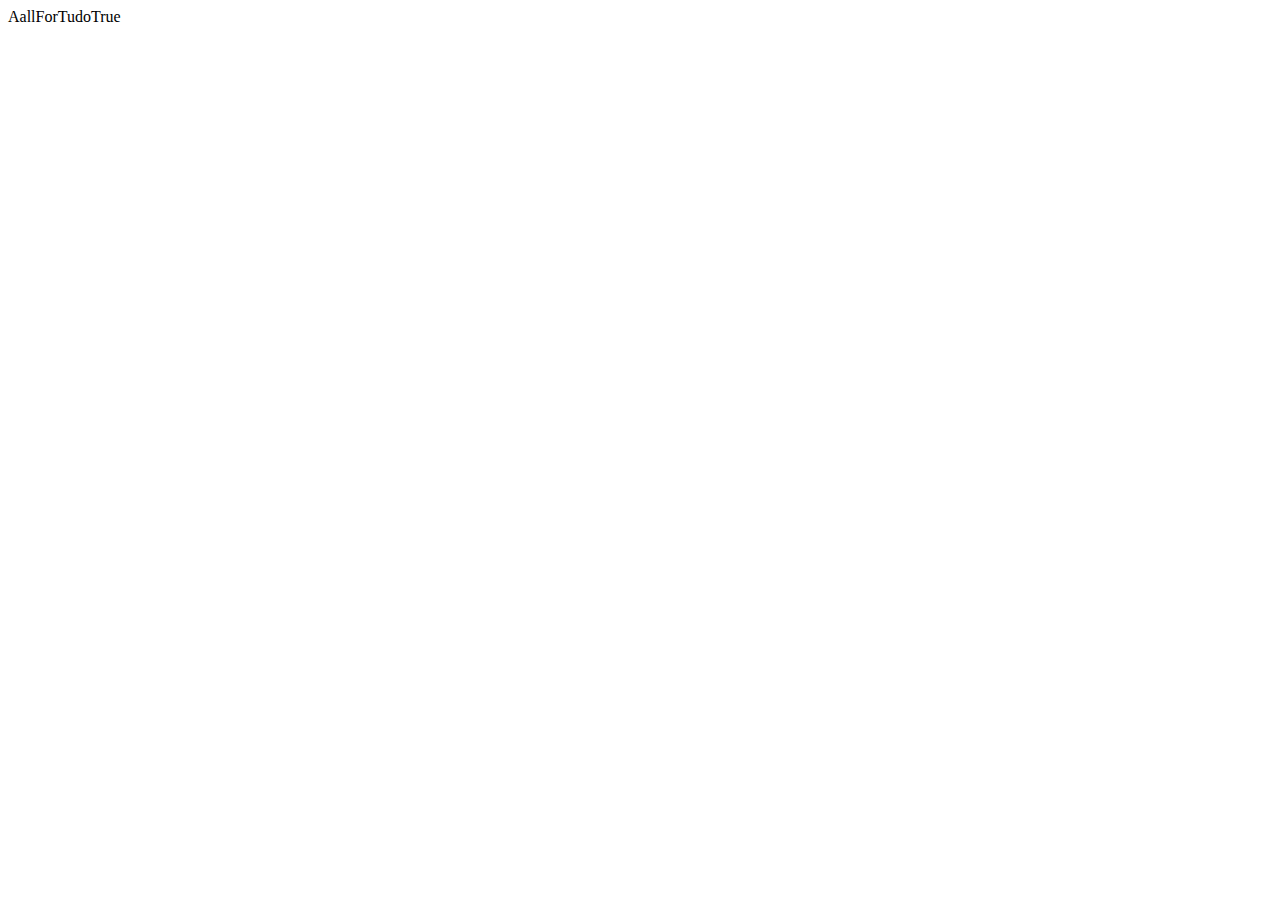
==== home/index.html @ 81a41941 "Inicio do site AallForTudoTrue..." ====
<!DOCTYPE html>
<html lang="pt-BR">
<head>
    <meta charset="UTF-8">
    <meta http-equiv="X-UA-Compatible" content="IE=edge">
    <meta name="viewport" content="width=device-width, initial-scale=1.0">
    <title>AallForTudoTrue</title>
</head>
<body>
    <header>
        <div class="logo__conteiner">
            <span>AallForTudoTrue</span>
        </div>
        <div class="buscar__conteiner">
            
        </div>
    </header>
</body>
</html>
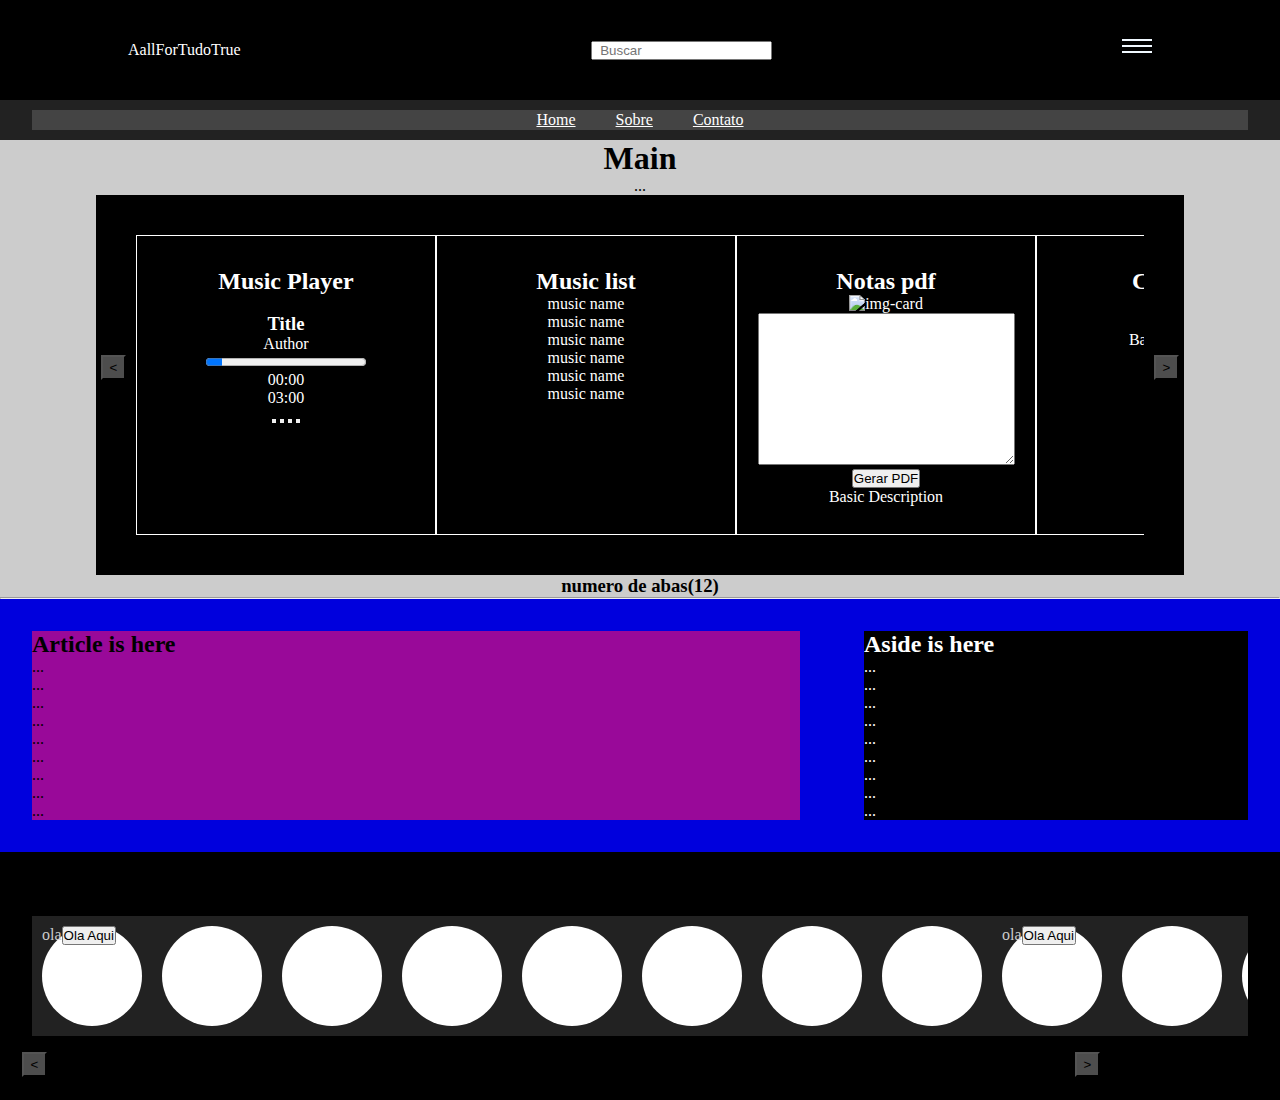
==== commit 18ee8ff8: "carrossel" ====
--- a/home/index.html
+++ b/home/index.html
@@ -4,16 +4,295 @@
     <meta charset="UTF-8">
     <meta http-equiv="X-UA-Compatible" content="IE=edge">
     <meta name="viewport" content="width=device-width, initial-scale=1.0">
+    <link rel="stylesheet" href="style.css">
     <title>AallForTudoTrue</title>
+    
 </head>
 <body>
-    <header>
+    <header class="header__conteiner">
         <div class="logo__conteiner">
             <span>AallForTudoTrue</span>
         </div>
         <div class="buscar__conteiner">
+            <input class="input__buscar" type="search" placeholder="  Buscar"><i class="fa-solid fa-magnifying-glass"></i>
+        </div>
+        <div class="menu">
+            <button class="btn__menu">
+                <div class="dash"></div>
+                <div class="dash"></div>
+                <div class="dash"></div>
+            </button>
+            <div class="menu__conteiner">
+                <ul>
+                    <span>AallForTudoTrue</span>
+                    <input class="input__tema" type="radio" name="" id="">
+                    <li class="menu__link"><a href="">Home</a></li>
+                    <li class="menu__link"><a href="">Cobre</a></li>
+                    <li class="menu__link"><a href="">Contato</a></li>
+                    
+                </ul>
+            </div>
+        </div>
+    </header>
+    <nav class="nav__conteiner">
+        <ul class="nav__list">
+            <li class="nav__item">
+                <a href="#" class="nav__link">Home</a>
+            </li>
+            <li class="nav__item">
+                <a href="#" class="nav__link">Sobre</a>
+            </li>
+            <li class="nav__item">
+                <a href="#" class="nav__link">Contato</a>
+            </li>
+        </ul>
+    </nav>
+    <main class="main__conteiner">
+        <h1>Main</h1>
+        <p>...</p>
+        <div class="buttons__card">
+            <button id="btnPrev" onclick="show(-1, 1)">&lt;</button>
+            <button id='btnNext' onclick="show(+1, 1)">&gt;</button>
+        </div>
+        <ul id="lista1" class="main__content">
+
+            <li class="main__card">
+                <h2>Music Player</h2>
+                <div class="music-player">
+                    <div class="music__conteiner">
+                        <img src="" alt="" class="banner">
+                        <div class="music__info">
+                            <h3 class="music__title">Title</h3>
+                            <p class="music__author">Author</p>
+                        </div>
+                        <div class="timer__conteiner">
+                            <div class="progress__boll"></div>
+                            <progress class="progressbar" value="0.1" max="1"></progress>
+                            <div class="time">
+                                <p class="inicio">00:00</p>
+                                <p class="fim">03:00</p>
+                            </div>
+                        </div>
+                    </div>
+
+                    <div class="buttons">
+                        <button class="voltar"><i class="fa-solid fa-backward"></i></button>
+                        <button class="play"><i class="fa-solid fa-play"></i></button>
+                        <button class="pause"><i class="fa-solid fa-pause"></i></button>
+                        <button class="avancar"><i class="fa-solid fa-forward"></i></button>
+                    </div>
+                    <audio src=""></audio>
+                </div>
+            </li>
+            <li class="main__card">
+                <h2>Music list</h2>
+                <ul>
+                    <ol>music name</ol>
+                    <ol>music name</ol>
+                    <ol>music name</ol>
+                    <ol>music name</ol>
+                    <ol>music name</ol>
+                    <ol>music name</ol>
+                </ul>
+            </li>
+            <li class="main__card">
+                <h2>Notas pdf</h2>
+                <img src="card-img-1" alt="img-card">
+                <textarea name="pdf-notes" id="" cols="30" rows="10" placeholder="Nota:"> </textarea>
+                <button class="button__pdf">Gerar PDF</button>
+                
+                <p>Basic Description</p>
+            </li>
+            <li class="main__card">
+                <h2>Conversor</h2>
+                <img src="card-img-1" alt="img-card">
+                <details>
+                    <summary>Numeric</summary>
+                    <hr>
+
+                    <label for="browser">Choose your browser from the list:</label>
+                    <input list="browsers" name="browser" id="browser">
+
+                    <label for="result">Conversão</label>
+                    <input type="text" disabled name="resultado" id="">
+
+                    <datalist id="browsers">
+                        <option value="decimal">
+                        <option value="octal">
+                        <option value="float">
+                        <option value="binnary">
+                        <option value="">
+                    </datalist>
+                    <img src="" alt="img">
+                    <button onclick="calcular()">Calcular</button>
+                    <p>.....</p>
+                    <p>.....</p>
+                </details>
+                <p>Basic Description</p>
+            </li>
+            <li class="main__card">
+                <h2>calculadora</h2>
+                <img src="card-img-1" alt="img-card">
+                <details>
+                    <summary>Mais</summary>
+                    <hr>
+                    <span>Details</span>
+                    <img src="" alt="img">
+                    <p>.....</p>
+                    <p>.....</p>
+                </details>
+                <p>Basic Description</p>
+            </li>
+            <li class="main__card">
+                <h2>Notas pdf</h2>
+                <img src="card-img-1" alt="img-card">
+                <textarea name="pdf-notes" id="" cols="30" rows="10"></textarea>
+                <details>
+                    <summary>Mais</summary>
+                    <hr>
+                    <span>Details</span>
+                    <img src="" alt="img">
+                    <p>.....</p>
+                    <p>.....</p>
+                </details>
+                <p>Basic Description</p>
+            </li>
+            <li class="main__card">
+                <h2>Card title</h2>
+                <img src="card-img-1" alt="img-card">
+                <details>
+                    <summary>Mais</summary>
+                    <hr>
+                    <span>Details</span>
+                    <img src="" alt="img">
+                    <p>.....</p>
+                    <p>.....</p>
+                </details>
+                <p>Basic Description</p>
+            </li>
+            <li class="main__card">
+                <h2>Card title</h2>
+                <img src="card-img-1" alt="img-card">
+                <details>
+                    <summary>Mais</summary>
+                    <hr>
+                    <span>Details</span>
+                    <img src="" alt="img">
+                    <p>.....</p>
+                    <p>.....</p>
+                </details>
+                <p>Basic Description</p>
+            </li>
+            <li class="main__card">
+                <h2>Card title</h2>
+                <img src="card-img-1" alt="img-card">
+                <details>
+                    <summary>Mais</summary>
+                    <hr>
+                    <span>Details</span>
+                    <img src="" alt="img">
+                    <p>.....</p>
+                    <p>.....</p>
+                </details>
+                <p>Basic Description</p>
+            </li>
+            <li class="main__card">
+                <h2>Card title</h2>
+                <img src="card-img-1" alt="img-card">
+                <details>
+                    <summary>Mais</summary>
+                    <hr>
+                    <span>Details</span>
+                    <img src="" alt="img">
+                    <p>.....</p>
+                    <p>.....</p>
+                </details>
+                <p>Basic Description</p>
+            </li>
+            <li class="main__card">
+                <h2>Card title</h2>
+                <img src="card-img-1" alt="img-card">
+                <details>
+                    <summary>Mais</summary>
+                    <hr>
+                    <span>Details</span>
+                    <img src="" alt="img">
+                    <p>.....</p>
+                    <p>.....</p>
+                </details>
+                <p>Basic Description</p>
+            </li>
+            <li class="main__card">
+                <h2>Card title</h2>
+                <img src="card-img-1" alt="img-card">
+                <details>
+                    <summary>Mais</summary>
+                    <hr>
+                    <span>Details</span>
+                    <img src="" alt="img">
+                    <p>.....</p>
+                    <p>.....</p>
+                </details>
+                <p>Basic Description</p>
+            </li>
+        </ul>
+        <h3><i class="fas fa-atlas"></i> numero de abas(<span class='numDelista'></span>)</h3>
+    </main>
+    <hr>
+    <section class="section__conteiner">
+        <article class="article__conteiner">
+            <h2>Article is here</h2>
+            <p>...</p>
+            <p>...</p>
+            <p>...</p>
+            <p>...</p>
+            <p>...</p>
+            <p>...</p>
+            <p>...</p>
+            <p>...</p>
+            <p>...</p>
+
+        </article>
+        <aside class="aside__conteiner">
+            <h2>Aside is here</h2>
+            <p>...</p>
+            <p>...</p>
+            <p>...</p>
+            <p>...</p>
+            <p>...</p>
+            <p>...</p>
+            <p>...</p>
+            <p>...</p>
+            <p>...</p>
             
-        </div>
-    </header>
+        </aside>
+    </section>
+    <div class="bolls__conteiner">
+        <ul id="lista2" class="bigballs__conteiner">
+            <li class="bigballs">ola<button>Ola Aqui</button></li>
+            <li class="bigballs"></li>
+            <li class="bigballs"></li>
+            <li class="bigballs"></li>
+            <li class="bigballs"></li>
+            <li class="bigballs"></li>
+            <li class="bigballs"></li>
+            <li class="bigballs"></li>
+            <li class="bigballs">ola<button>Ola Aqui</button></li>
+            <li class="bigballs"></li>
+            <li class="bigballs"></li>
+            <li class="bigballs"></li>
+            <li class="bigballs"></li>
+            <li class="bigballs"></li>
+            <li class="bigballs"></li>
+            <li class="bigballs"></li>
+            
+        </ul>
+        <div class="buttons__bigballs">
+            <button  onclick="show(-1, 2)">&lt;</button>
+            <button class="btn__nextb"  onclick="show(+1, 2)">&gt;</button>
+        </div>
+    </div>
+    <script src="https://kit.fontawesome.com/686cc62c6d.js" crossorigin="anonymous" defer></script>
+    <script src="script.js" defer></script>
 </body>
 </html>--- a/home/style.css
+++ b/home/style.css
@@ -0,0 +1,192 @@
+* {
+    margin: 0;
+    padding: 0;
+    box-sizing: border-box;
+}
+
+:root {
+    --dark-primary: #000;
+    --dark-secundary #333;
+}
+
+body {
+    width: 100%;
+    height: 100%;
+}
+
+.header__conteiner {
+    width: 100%;
+    height: 100px;
+    background-color: #000;
+    display: flex;
+    justify-content: space-between;
+    align-items: center;
+}
+.logo__conteiner {
+    margin-left: 10%;
+}
+.logo__conteiner span {
+    color: #fff;
+}
+.buscar__conteiner {
+
+}
+.input__buscar {
+
+}
+.fa-magnifying-glass {
+    color: #fff;
+}
+.menu {
+    margin-right: 10%;
+}
+.btn__menu {
+    width: 30px;
+    height: 30px;
+    background-color: transparent;
+    border: none;
+}
+
+.dash {
+    width: 30px;
+    height: 2px;
+    background-color: aliceblue;
+    margin-bottom: 4px;
+}
+.dash:hover {
+    background-color: #ccc;
+}
+.menu__conteiner {
+    display: none;
+}
+.menu__conteiner ul {
+
+}
+.menu__conteiner.change {
+
+}
+.nav__conteiner {
+    width: 100%;
+    height: 40px;
+    display: flex;
+    align-items: center;
+    justify-content: center;
+    background-color: #222;
+}
+.nav__list {
+    width: 95%;
+    height: 50%;
+    display: flex;
+    align-items: center;
+    justify-content: center;
+    background-color: #444;
+}
+.nav__item {
+    list-style-type: none;
+    margin: 0 10px;
+}
+.nav__link {
+    color: #fff;
+    padding: 10px;
+}
+.main__conteiner {
+    width: 100%;
+    height: auto;
+    background-color: #ccc;
+    text-align: center;
+}
+.main__content {
+    width: 85%;
+    height: auto;
+    overflow: hidden;
+    overflow-x: hidden;
+    background-color: var(--dark-primary);
+    display: flex;
+
+    justify-content: space-between;
+    align-items: center;
+    margin: 0rem auto;
+    border: 40px solid rgba(0,0,0,0.2);
+}
+.buttons__card {
+    width: 100%;
+    transform: translatey(10rem);
+    position: absolute;
+}
+.buttons__card button {
+    width: 25px;
+    height: 25px;
+    background-color: rgba(255,255,255,0.3);
+}
+#btnNext {
+    margin-left: 80%;
+}
+.main__card {
+    width: 30%;
+    min-width: 300px;
+    height: 300px;
+    background-color: var(--dark-secundary);
+    list-style-type: none;
+    border: 1px solid #fff;
+    color: #fff;
+    padding: 2rem 0;
+}
+.section__conteiner {
+    background-color: #00d;
+    width: 100%;
+    height: auto;
+    display: flex;
+    justify-content: space-around;
+    align-items: center;
+    margin: 0 auto;
+    padding: 2rem 0;
+}
+.article__conteiner {
+    background-color: #990999;
+    width: 60%;
+    height: auto;
+}
+.aside__conteiner {
+    background-color: #000;
+    color: #fff;
+    width: 30%;
+    height: auto;
+}
+.bolls__conteiner {
+    width: 100%;
+    height: auto;
+    background-color: var(--dark-primary);
+    padding: 2rem 0;
+}
+.bigballs__conteiner {
+    width: 95%;
+    height: auto;
+    display: flex;
+    overflow-x: hidden;
+    background-color: #222;
+    margin: 2rem auto;
+}
+.bigballs {
+    min-width: 100px;
+    height: 100px;
+    border-radius: 50px;
+    background-color: #fff;
+    color: #ccc;
+    margin: 10px;
+    list-style-type: none;
+}
+.buttons__bigballs {
+    width: 100%;
+    transform: translatey(-1rem);
+    position: absolute;
+    margin-left: 22px;
+
+}
+.buttons__bigballs button {
+    width: 25px;
+    height: 25px;
+    background-color: rgba(255,255,255,0.3);
+}
+.btn__nextb {
+    margin-left: 80%;
+}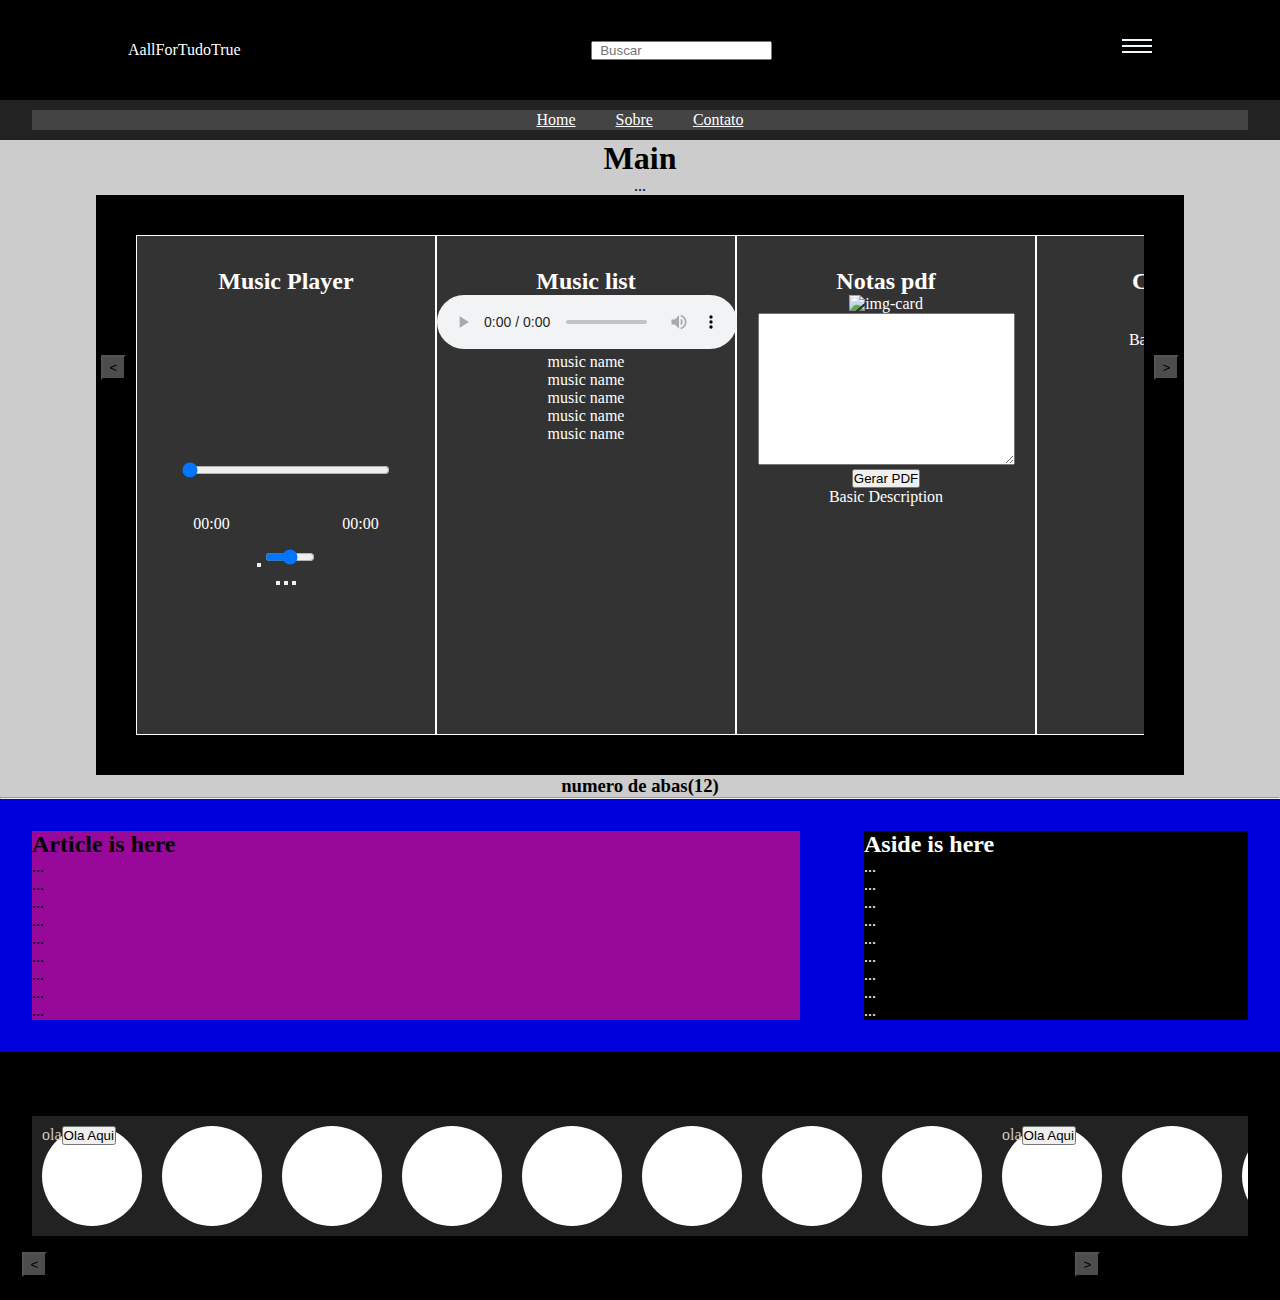
==== commit ea816d7d: "funcionalidades javascript do player de musica" ====
--- a/home/index.html
+++ b/home/index.html
@@ -60,34 +60,40 @@
                 <h2>Music Player</h2>
                 <div class="music-player">
                     <div class="music__conteiner">
-                        <img src="" alt="" class="banner">
+                        <div id="card__img" class="card__img"></div>
                         <div class="music__info">
-                            <h3 class="music__title">Title</h3>
-                            <p class="music__author">Author</p>
+                            <h3 class="music__title"></h3>
+                            <p class="music__author"></p>
                         </div>
                         <div class="timer__conteiner">
                             <div class="progress__boll"></div>
-                            <progress class="progressbar" value="0.1" max="1"></progress>
                             <div class="time">
-                                <p class="inicio">00:00</p>
-                                <p class="fim">03:00</p>
+                                <input type="range" min="0" max="0" id="progressbar" step="1"/>
+                                <div class="music__timer">
+                                    <p class="current-duration">00:00</p>
+                                    <p class="total-duration">00:00</p>
+                                </div>
+                                <div class="volume__conteiner">
+                                    <button id="volumeonicon"><i class="fa-solid fa-volume-high"></i></button>
+                                    
+                                    <input class="volume__bar" type="range" min="0" max="100" id="volume-control" step="1" />
+                                </div>
                             </div>
+                            
                         </div>
                     </div>
 
                     <div class="buttons">
-                        <button class="voltar"><i class="fa-solid fa-backward"></i></button>
-                        <button class="play"><i class="fa-solid fa-play"></i></button>
-                        <button class="pause"><i class="fa-solid fa-pause"></i></button>
-                        <button class="avancar"><i class="fa-solid fa-forward"></i></button>
+                        <button id="previous-track" class="voltar" onclick="" ><i class="fa-solid fa-backward"></i></button>
+                        <button class="play" id="playPause"><i class="fa-solid fa-play"></i></button>
+                        <button id="next-track" class="avancar" onclick="" ><i class="fa-solid fa-forward"></i></button>
                     </div>
-                    <audio src=""></audio>
                 </div>
             </li>
             <li class="main__card">
                 <h2>Music list</h2>
                 <ul>
-                    <ol>music name</ol>
+                    <ol><audio controls src=""></audio></ol>
                     <ol>music name</ol>
                     <ol>music name</ol>
                     <ol>music name</ol>
@@ -292,7 +298,9 @@
             <button class="btn__nextb"  onclick="show(+1, 2)">&gt;</button>
         </div>
     </div>
-    <script src="https://kit.fontawesome.com/686cc62c6d.js" crossorigin="anonymous" defer></script>
+    <script src="https://kit.fontawesome.com/686cc62c6d.js" crossorigin="anonymous" defer>
+    </script>
     <script src="script.js" defer></script>
+    <script src="script/index.js" type="module" defer></script>
 </body>
 </html>--- a/home/style.css
+++ b/home/style.css
@@ -6,7 +6,7 @@
 
 :root {
     --dark-primary: #000;
-    --dark-secundary #333;
+    --dark-secundary: #333;
 }
 
 body {
@@ -27,12 +27,6 @@
 }
 .logo__conteiner span {
     color: #fff;
-}
-.buscar__conteiner {
-
-}
-.input__buscar {
-
 }
 .fa-magnifying-glass {
     color: #fff;
@@ -58,12 +52,6 @@
 }
 .menu__conteiner {
     display: none;
-}
-.menu__conteiner ul {
-
-}
-.menu__conteiner.change {
-
 }
 .nav__conteiner {
     width: 100%;
@@ -124,12 +112,30 @@
 .main__card {
     width: 30%;
     min-width: 300px;
-    height: 300px;
+    height: 500px;
     background-color: var(--dark-secundary);
     list-style-type: none;
     border: 1px solid #fff;
     color: #fff;
     padding: 2rem 0;
+}
+.card__img {
+    width: 298px;
+    height: 150px;
+}
+#progressbar {
+    width: 70%;
+    height: 50px;
+}
+.volume__bar {
+    width: 50px;
+}
+.music__timer {
+    width: 100%;
+    height: 50px;
+    display: flex;
+    align-items: center;
+    justify-content: space-around;
 }
 .section__conteiner {
     background-color: #00d;
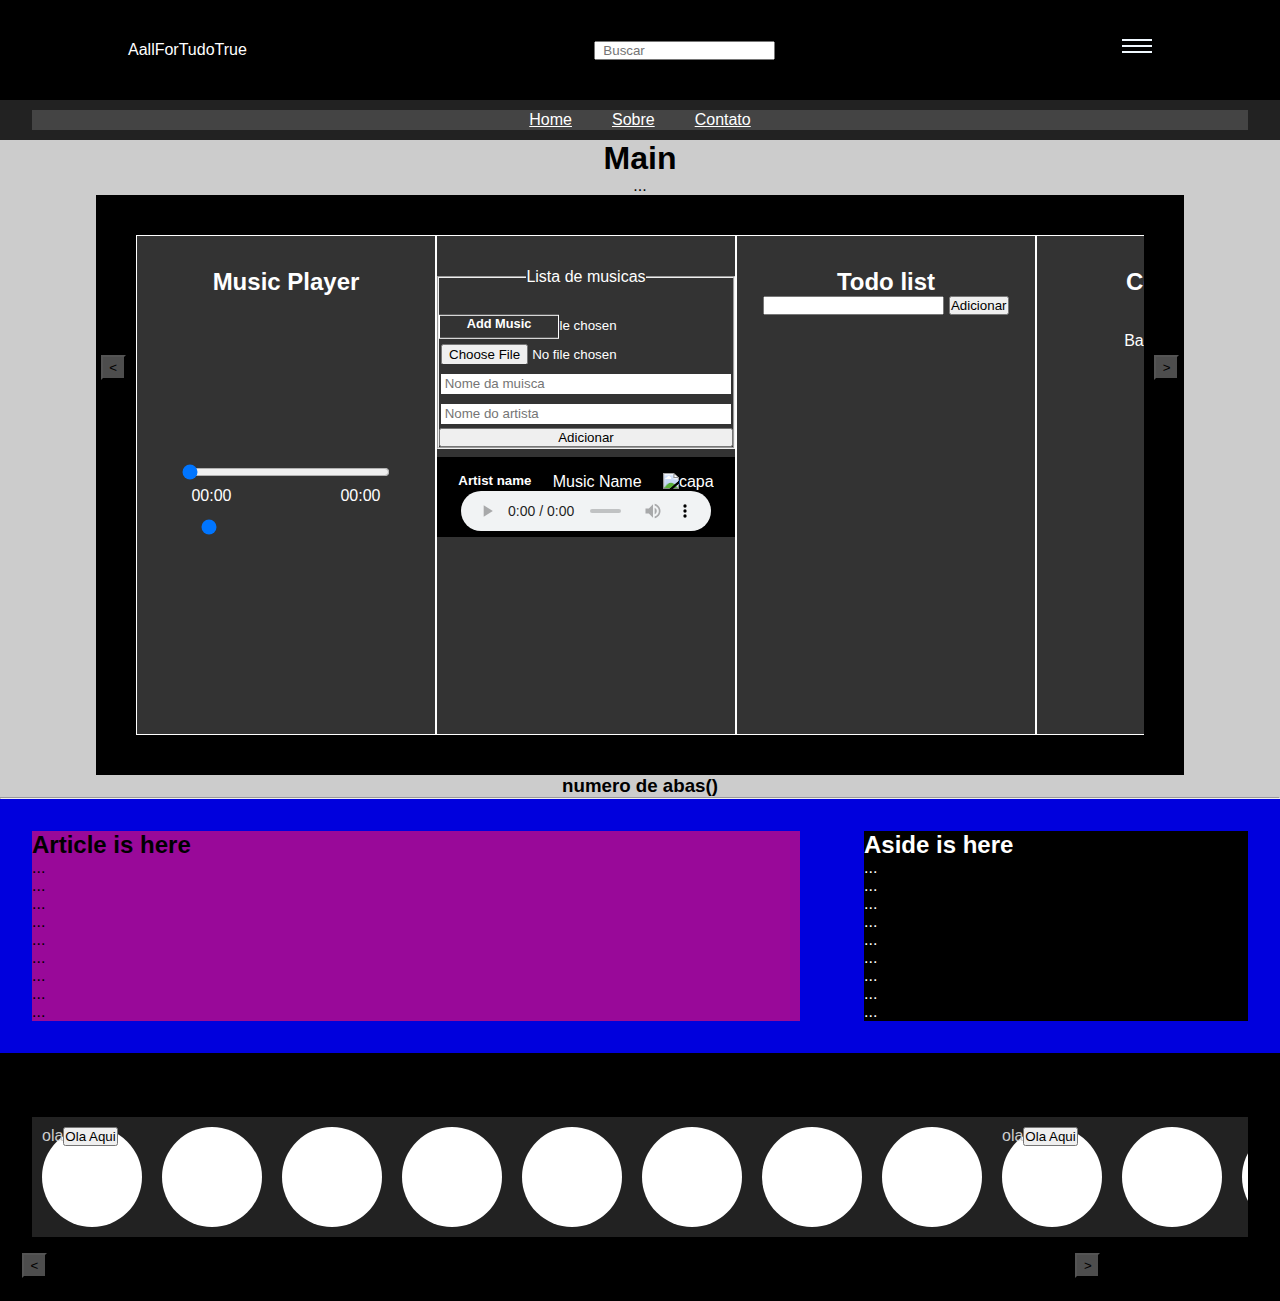
==== commit 6fdfdcbb: "Script lista de musicas ..." ====
--- a/home/index.html
+++ b/home/index.html
@@ -74,40 +74,56 @@
                                     <p class="total-duration">00:00</p>
                                 </div>
                                 <div class="volume__conteiner">
-                                    <button id="volumeonicon"><i class="fa-solid fa-volume-high"></i></button>
+                                    <button id="volumeonicon"> <i class="fa-solid fa-volume-high"> </i></button>
                                     
                                     <input class="volume__bar" type="range" min="0" max="100" id="volume-control" step="1" />
+                                    <div class="buttons">
+                                        <button id="previous-track" class="voltar" onclick=""><i class="fa-solid fa-backward"></i></button>
+                                        <button class="play" id="playPause"><i class="fa-solid fa-play"></i></button>
+                                        <button id="next-track" class="avancar" onclick=""><i class="fa-solid fa-forward"></i></button>
+                                    </div>
                                 </div>
                             </div>
                             
                         </div>
                     </div>
 
-                    <div class="buttons">
-                        <button id="previous-track" class="voltar" onclick="" ><i class="fa-solid fa-backward"></i></button>
-                        <button class="play" id="playPause"><i class="fa-solid fa-play"></i></button>
-                        <button id="next-track" class="avancar" onclick="" ><i class="fa-solid fa-forward"></i></button>
+                   
+                </div>
+            </li>
+
+            <li class="main__card">
+                <form class="form__addmusic" action="">
+                    <fieldset class="fieldset__addmusic">
+                        <legend>Lista de musicas</legend>
+                        <label class="label" for="addMusic">Add Music</label>
+                        <input class="inputFile" type="file" name="musicas" id="addMusic" accept=".mp3" >
+                        <input class="" type="file" name="capa" id="addCapa">
+                        <input type="text" name="" id="musicName" placeholder=" Nome da muisca" id="addMusicName">
+                        <input type="text" name="" id="addArtistName" placeholder=" Nome do artista" id="addArtistName">
+                        <button id="btnAdicionar">Adicionar</button>
+                    </fieldset>
+                </form>
+                <div class="musicas__conteiner">
+                    <div class="musica">
+                        <div class="desc">
+                            <h5 class="musicName">Artist name</h5>
+                            <p class="artistName">Music Name</p>
+                            <img src="" alt="capa">
+                        </div>
+                        <audio src="" controls></audio>
                     </div>
                 </div>
-            </li>
-            <li class="main__card">
-                <h2>Music list</h2>
-                <ul>
-                    <ol><audio controls src=""></audio></ol>
-                    <ol>music name</ol>
-                    <ol>music name</ol>
-                    <ol>music name</ol>
-                    <ol>music name</ol>
-                    <ol>music name</ol>
-                </ul>
-            </li>
-            <li class="main__card">
-                <h2>Notas pdf</h2>
-                <img src="card-img-1" alt="img-card">
-                <textarea name="pdf-notes" id="" cols="30" rows="10" placeholder="Nota:"> </textarea>
-                <button class="button__pdf">Gerar PDF</button>
-                
-                <p>Basic Description</p>
+
+            </li>
+
+            <li class="main__card">
+                <h2>Todo list</h2>
+                <input id="newTask" type="text">
+                <button onclick="createTask()" class="button__addtask">Adicionar</button>
+                <div id="listTodo" class="listaTarefas">
+
+                </div>
             </li>
             <li class="main__card">
                 <h2>Conversor</h2>
@@ -300,7 +316,9 @@
     </div>
     <script src="https://kit.fontawesome.com/686cc62c6d.js" crossorigin="anonymous" defer>
     </script>
-    <script src="script.js" defer></script>
+    <script src="script/script.js" defer></script>
     <script src="script/index.js" type="module" defer></script>
+    <script src="script/scriptLista.js"></script>
+    <script src="script/todolist.js"></script>
 </body>
 </html>--- a/home/style.css
+++ b/home/style.css
@@ -2,11 +2,14 @@
     margin: 0;
     padding: 0;
     box-sizing: border-box;
-}
+    font-family: var(--Font-montserrat);
+}
+@import url('https://fonts.googleapis.com/css2?family=Montserrat:wght@100;500;900&display=swap');
 
 :root {
     --dark-primary: #000;
     --dark-secundary: #333;
+    --Font-montserrat: 'Montserrat', sans-serif;
 }
 
 body {
@@ -118,24 +121,119 @@
     border: 1px solid #fff;
     color: #fff;
     padding: 2rem 0;
+    z-index: 99;
 }
 .card__img {
     width: 298px;
     height: 150px;
 }
+.music__title {
+    font-size: 1rem;
+    font-weight: bold;
+    margin: 1rem 0;
+}
+.music__author {
+    font-size: 0.8rem;
+    margin: 0.5rem 0;
+}
 #progressbar {
     width: 70%;
-    height: 50px;
+    height: 20px;
+}
+.volume__conteiner {
+    width: auto;
+    display: flex;
+    align-items: center;
+    margin: 0.5rem 2.5rem
 }
 .volume__bar {
-    width: 50px;
+    width: 15px;
+    height: 4px;
+    position: absolute;
+    margin-left: 1.5rem;
+}
+.volume__bar:hover {
+    width: 70px;
+}
+#volumeonicon {
+    width: 25px;
+    height: 25px;
+    border-radius: 50px;
+    background-color: transparent;
+    color: #fff;
+    border: none;
 }
 .music__timer {
     width: 100%;
-    height: 50px;
+    height: 20px;
     display: flex;
     align-items: center;
     justify-content: space-around;
+}
+.buttons {
+    width: 150px;
+    display: flex;
+    transform: translateX(6rem);
+}
+.buttons button {
+    margin: 0 0.2rem;
+    width: 25px;
+    height: 25px;
+    background: transparent;
+    border: none;
+    color: #fff;
+}
+.form__addmusic {
+    width: 100%;
+    height: auto;
+}
+.fieldset__addmusic {
+    width: 100%;
+    height: auto;
+    display: grid;
+}
+.label {
+    width: 120px;
+    height: 24px;
+    background-color: var(--dark-secundary);
+    color: #fff;
+    transform: translateY(1.8rem);
+    font-size: .8rem;
+    font-weight: 700;
+    border: 1px solid #fff;
+}
+.label:hover {
+    border: 2px solid #fff;
+    font-size: .9rem;
+}
+.fieldset__addmusic input {
+    width: 290px;
+    height: 20px;
+    margin: .3rem auto;
+    border: none;
+}
+.inputFile{
+    background-color: transparent;
+    color: #fff;
+}
+.musicas__conteiner {
+    width: 100%;
+    margin: .5rem 0;
+}
+.musica {
+    width: 100%;
+    height: 80px;
+    background:#000;
+    padding-top: 1rem;
+}
+.desc {
+    width: 100%;
+    display: flex;
+    justify-content: space-evenly;
+}
+.musicas__conteiner audio {
+    width: 250px;
+    height: 40px;
 }
 .section__conteiner {
     background-color: #00d;
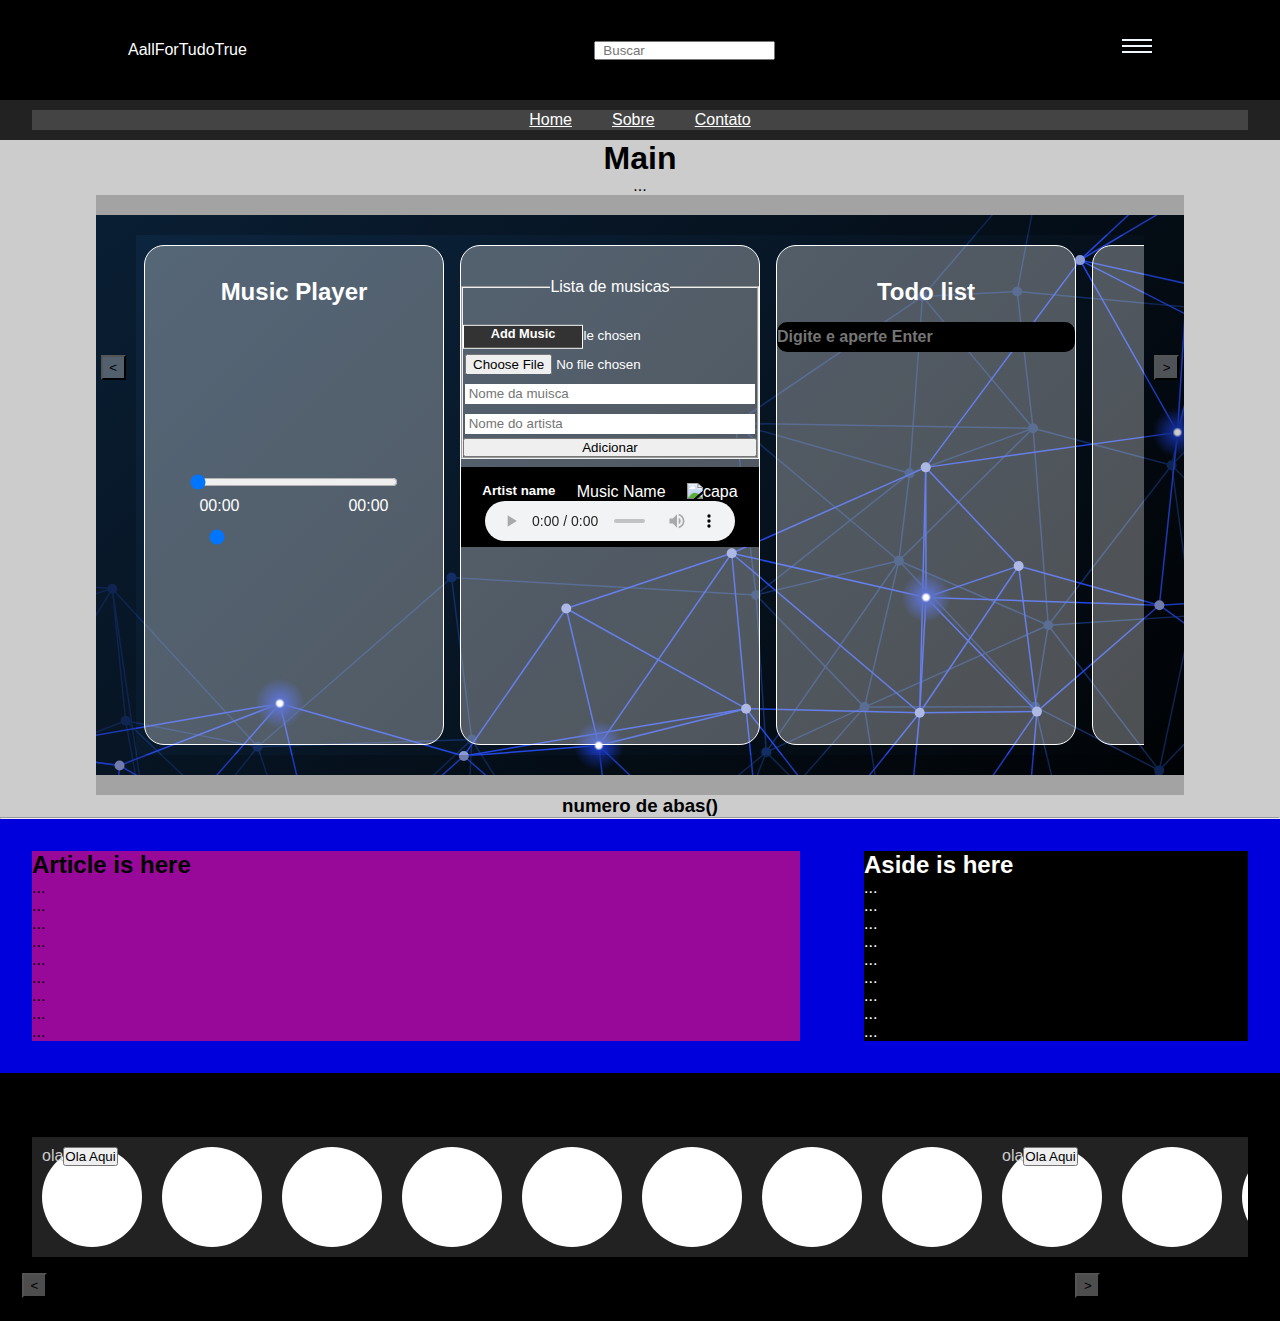
==== commit aecd9b28: "Todo List funcionando" ====
--- a/home/index.html
+++ b/home/index.html
@@ -119,9 +119,8 @@
 
             <li class="main__card">
                 <h2>Todo list</h2>
-                <input id="newTask" type="text">
-                <button onclick="createTask()" class="button__addtask">Adicionar</button>
-                <div id="listTodo" class="listaTarefas">
+                <input id="addItem" type="text" placeholder="Digite e aperte Enter">
+                <div id="todoList" class="listaTarefas">
 
                 </div>
             </li>
--- a/home/style.css
+++ b/home/style.css
@@ -88,12 +88,11 @@
 }
 .main__content {
     width: 85%;
-    height: auto;
+    height: 600px;
     overflow: hidden;
     overflow-x: hidden;
-    background-color: var(--dark-primary);
-    display: flex;
-
+    display: flex;
+    background: url("PolygonLuminary.svg") no-repeat center center;
     justify-content: space-between;
     align-items: center;
     margin: 0rem auto;
@@ -116,7 +115,9 @@
     width: 30%;
     min-width: 300px;
     height: 500px;
-    background-color: var(--dark-secundary);
+    border-radius: 20px;
+    margin: 0 .5rem;
+    background-color: rgba(255, 255, 255, 0.3);
     list-style-type: none;
     border: 1px solid #fff;
     color: #fff;
@@ -131,6 +132,39 @@
     font-size: 1rem;
     font-weight: bold;
     margin: 1rem 0;
+}
+#addItem {
+    width: 100%;
+    height: 30px;
+    background-color: #000;
+    border-radius: 10px;
+    border: none;
+    color: #fff;
+    font-size: 1rem;
+    font-weight: bold;
+    margin: 1rem 0;
+}
+.todo__item {
+    display: flex;
+    width: 100%;
+    height: 1rem;
+    justify-content: center;
+    align-items: center;
+    margin: 1rem 0;
+}
+.todo__item div {
+    width: 50%;
+    height: 100%;
+    background-color: #000;
+    border-radius: 5px;
+}
+.todo__item input {
+    width: 20px;
+    height: 20px;
+    background-color: transparent;
+    border: none;
+    font-weight: 900;
+    font-size: 1rem;
 }
 .music__author {
     font-size: 0.8rem;
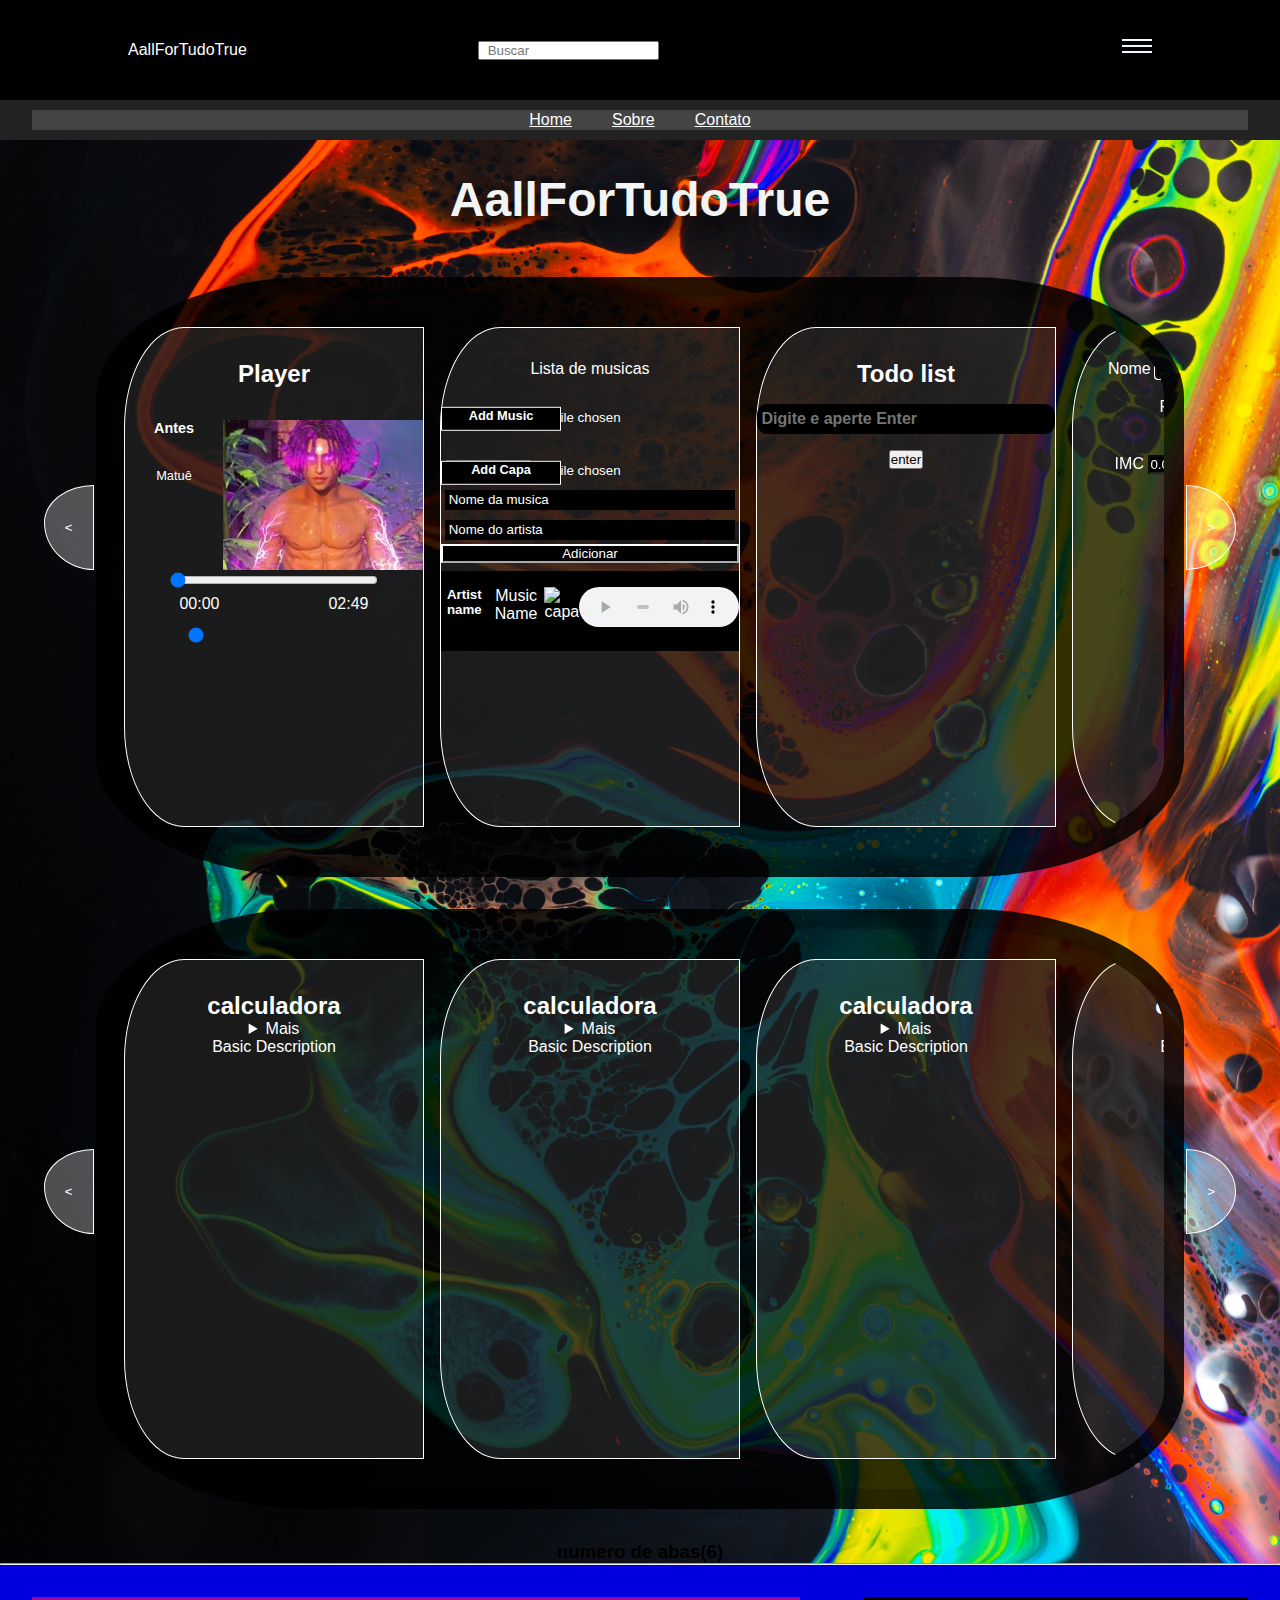
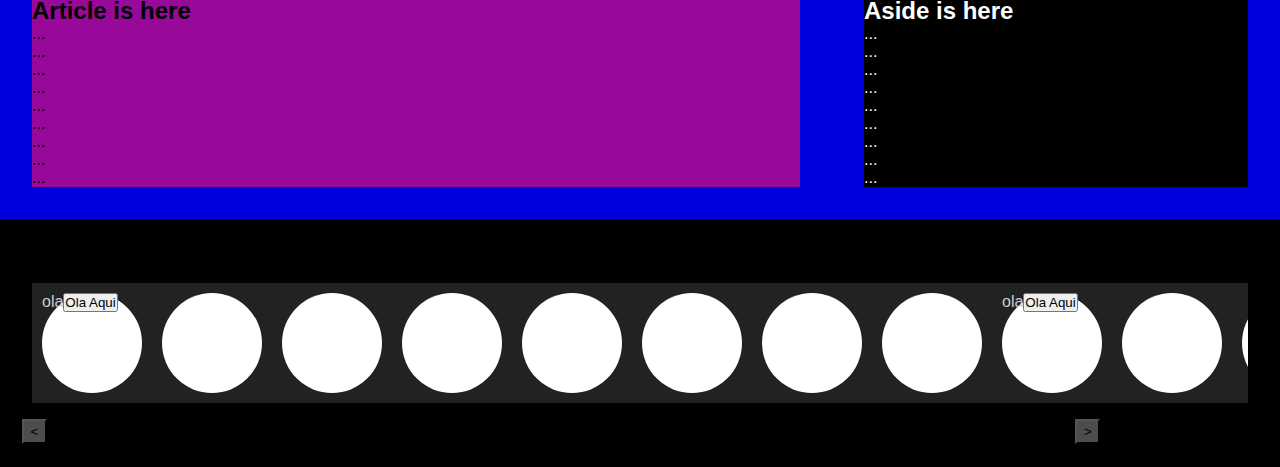
==== commit ca8fe83c: "cm" ====
--- a/home/index.html
+++ b/home/index.html
@@ -4,7 +4,9 @@
     <meta charset="UTF-8">
     <meta http-equiv="X-UA-Compatible" content="IE=edge">
     <meta name="viewport" content="width=device-width, initial-scale=1.0">
-    <link rel="stylesheet" href="style.css">
+    <link rel="stylesheet" href="styles/style.css">
+    
+    <link type="text/css" rel="stylesheet" href="https://www.gstatic.com/firebasejs/ui/6.0.1/firebase-ui-auth.css" />
     <title>AallForTudoTrue</title>
     
 </head>
@@ -16,6 +18,7 @@
         <div class="buscar__conteiner">
             <input class="input__buscar" type="search" placeholder="  Buscar"><i class="fa-solid fa-magnifying-glass"></i>
         </div>
+        <div id="buttonDiv"></div>
         <div class="menu">
             <button class="btn__menu">
                 <div class="dash"></div>
@@ -48,16 +51,15 @@
         </ul>
     </nav>
     <main class="main__conteiner">
-        <h1>Main</h1>
+        <h1>AallForTudoTrue</h1>
         <p>...</p>
         <div class="buttons__card">
             <button id="btnPrev" onclick="show(-1, 1)">&lt;</button>
             <button id='btnNext' onclick="show(+1, 1)">&gt;</button>
         </div>
         <ul id="lista1" class="main__content">
-
-            <li class="main__card">
-                <h2>Music Player</h2>
+            <li class="main__card">
+                <h2>Player</h2>
                 <div class="music-player">
                     <div class="music__conteiner">
                         <div id="card__img" class="card__img"></div>
@@ -91,27 +93,28 @@
                    
                 </div>
             </li>
-
             <li class="main__card">
                 <form class="form__addmusic" action="">
                     <fieldset class="fieldset__addmusic">
                         <legend>Lista de musicas</legend>
                         <label class="label" for="addMusic">Add Music</label>
                         <input class="inputFile" type="file" name="musicas" id="addMusic" accept=".mp3" >
-                        <input class="" type="file" name="capa" id="addCapa">
-                        <input type="text" name="" id="musicName" placeholder=" Nome da muisca" id="addMusicName">
-                        <input type="text" name="" id="addArtistName" placeholder=" Nome do artista" id="addArtistName">
+                        <label for="addCapa" class="label">Add Capa</label>
+                        <input class="inputFile" type="file" name="capa" id="addCapa">
+                        <input class="input" type="text" name="" id="musicName" placeholder=" Nome da musica" id="addMusicName">
+                        <input class="input" type="text" name="" id="addArtistName" placeholder=" Nome do artista" id="addArtistName">
                         <button id="btnAdicionar">Adicionar</button>
                     </fieldset>
                 </form>
-                <div class="musicas__conteiner">
+                <div class="musicas__conteiner" id="playlist">
                     <div class="musica">
                         <div class="desc">
-                            <h5 class="musicName">Artist name</h5>
-                            <p class="artistName">Music Name</p>
-                            <img src="" alt="capa">
+                            <h5 id="nomeArtista" class="musicName">Artist name</h5>
+                            <p id="nomeMusica" 
+                            class="artistName">Music Name</p>
+                            <img id="capa"  src="" alt="capa">
+                            <audio id="file" src="" controls></audio>
                         </div>
-                        <audio src="" controls></audio>
                     </div>
                 </div>
 
@@ -119,41 +122,57 @@
 
             <li class="main__card">
                 <h2>Todo list</h2>
-                <input id="addItem" type="text" placeholder="Digite e aperte Enter">
+                <input id="addItem" type="text" placeholder=" Digite e aperte Enter"><button id="btnAdd">enter</button>
                 <div id="todoList" class="listaTarefas">
 
                 </div>
             </li>
             <li class="main__card">
-                <h2>Conversor</h2>
-                <img src="card-img-1" alt="img-card">
-                <details>
-                    <summary>Numeric</summary>
-                    <hr>
-
-                    <label for="browser">Choose your browser from the list:</label>
-                    <input list="browsers" name="browser" id="browser">
-
-                    <label for="result">Conversão</label>
-                    <input type="text" disabled name="resultado" id="">
-
-                    <datalist id="browsers">
-                        <option value="decimal">
-                        <option value="octal">
-                        <option value="float">
-                        <option value="binnary">
-                        <option value="">
-                    </datalist>
-                    <img src="" alt="img">
-                    <button onclick="calcular()">Calcular</button>
-                    <p>.....</p>
-                    <p>.....</p>
-                </details>
-                <p>Basic Description</p>
-            </li>
-            <li class="main__card">
-                <h2>calculadora</h2>
-                <img src="card-img-1" alt="img-card">
+                <form action="" method="POST" id='formulario'>
+                    <div class="form__group">
+                        <label for="nome">Nome</label>
+                        <input type="text" name="nome" id="nome" class="input" autofocus required />
+                    </div>
+                    <div class="form__group">
+                        <label for="idade">Idade</label>
+                        <input type="number" min="0" max="130" name="idade" id="idade" class="input" required />
+                    </div>
+                    <div class="form__group">
+                        <label for="peso">Peso</label>
+                        <input type="number" step="0.01" min="0.0" max="500.0" name="peso" id="peso" class="input" required />
+                    </div>
+                    <div class="form__group">
+                        <label for="altura">Altura</label>
+                        <input type="number" step="0.01" min="0.0" max="2.70" name="altura" id="altura" class="input" required />
+                    </div>
+                    <!-- BOTOES -->
+                    <div class="form__group">
+                        <button class='botao' id='btnEnviar'>
+                            Enviar
+                        </button>
+                        <button type='reset' class='botao' id='btnLimpar'>
+                            Limpar
+                        </button>
+                    </div>
+                
+                    <div class="form__group">
+                        <label for="imc">IMC</label>
+                        <input type="number" name="imc" id="resultadoImc" class="input" value='0.0' disabled />
+                        <span id='aviso'></span>
+                    </div>
+                </form>
+                <div id='resultado'>
+                    <h2 id='id' class='pessoa'>IMC</h2>
+                    <p id='nome' class='pessoa'></p>
+                    <p id='idade' class='pessoa'></p>
+                    <p id='peso' class='pessoa'></p>
+                    <p id='altura' class='pessoa'></p>
+                    <p id='imc' class='pessoa'></p>
+                </div>
+            </li>
+            <li class="main__card">
+                <h2>calculadora</h2>
+                
                 <details>
                     <summary>Mais</summary>
                     <hr>
@@ -166,7 +185,7 @@
             </li>
             <li class="main__card">
                 <h2>Notas pdf</h2>
-                <img src="card-img-1" alt="img-card">
+                
                 <textarea name="pdf-notes" id="" cols="30" rows="10"></textarea>
                 <details>
                     <summary>Mais</summary>
@@ -178,74 +197,80 @@
                 </details>
                 <p>Basic Description</p>
             </li>
-            <li class="main__card">
-                <h2>Card title</h2>
-                <img src="card-img-1" alt="img-card">
-                <details>
-                    <summary>Mais</summary>
-                    <hr>
-                    <span>Details</span>
-                    <img src="" alt="img">
-                    <p>.....</p>
-                    <p>.....</p>
-                </details>
-                <p>Basic Description</p>
-            </li>
-            <li class="main__card">
-                <h2>Card title</h2>
-                <img src="card-img-1" alt="img-card">
-                <details>
-                    <summary>Mais</summary>
-                    <hr>
-                    <span>Details</span>
-                    <img src="" alt="img">
-                    <p>.....</p>
-                    <p>.....</p>
-                </details>
-                <p>Basic Description</p>
-            </li>
-            <li class="main__card">
-                <h2>Card title</h2>
-                <img src="card-img-1" alt="img-card">
-                <details>
-                    <summary>Mais</summary>
-                    <hr>
-                    <span>Details</span>
-                    <img src="" alt="img">
-                    <p>.....</p>
-                    <p>.....</p>
-                </details>
-                <p>Basic Description</p>
-            </li>
-            <li class="main__card">
-                <h2>Card title</h2>
-                <img src="card-img-1" alt="img-card">
-                <details>
-                    <summary>Mais</summary>
-                    <hr>
-                    <span>Details</span>
-                    <img src="" alt="img">
-                    <p>.....</p>
-                    <p>.....</p>
-                </details>
-                <p>Basic Description</p>
-            </li>
-            <li class="main__card">
-                <h2>Card title</h2>
-                <img src="card-img-1" alt="img-card">
-                <details>
-                    <summary>Mais</summary>
-                    <hr>
-                    <span>Details</span>
-                    <img src="" alt="img">
-                    <p>.....</p>
-                    <p>.....</p>
-                </details>
-                <p>Basic Description</p>
-            </li>
-            <li class="main__card">
-                <h2>Card title</h2>
-                <img src="card-img-1" alt="img-card">
+        </ul>
+        <div class="buttons__card">
+            <button id="btnPrev" onclick="show(-1, 2)">&lt;</button>
+            <button id='btnNext' onclick="show(+1, 2)">&gt;</button>
+        </div>
+        <ul id="lista2" class="main__content">
+            <li class="main__card">
+                <h2>calculadora</h2>
+                
+                <details>
+                    <summary>Mais</summary>
+                    <hr>
+                    <span>Details</span>
+                    <img src="" alt="img">
+                    <p>.....</p>
+                    <p>.....</p>
+                </details>
+                <p>Basic Description</p>
+            </li>
+            <li class="main__card">
+                <h2>calculadora</h2>
+                
+                <details>
+                    <summary>Mais</summary>
+                    <hr>
+                    <span>Details</span>
+                    <img src="" alt="img">
+                    <p>.....</p>
+                    <p>.....</p>
+                </details>
+                <p>Basic Description</p>
+            </li>
+            <li class="main__card">
+                <h2>calculadora</h2>
+                
+                <details>
+                    <summary>Mais</summary>
+                    <hr>
+                    <span>Details</span>
+                    <img src="" alt="img">
+                    <p>.....</p>
+                    <p>.....</p>
+                </details>
+                <p>Basic Description</p>
+            </li>
+            <li class="main__card">
+                <h2>calculadora</h2>
+               
+                <details>
+                    <summary>Mais</summary>
+                    <hr>
+                    <span>Details</span>
+                    <img src="" alt="img">
+                    <p>.....</p>
+                    <p>.....</p>
+                </details>
+                <p>Basic Description</p>
+            </li>
+            <li class="main__card">
+                <h2>calculadora</h2>
+                
+                <details>
+                    <summary>Mais</summary>
+                    <hr>
+                    <span>Details</span>
+                    <img src="" alt="img">
+                    <p>.....</p>
+                    <p>.....</p>
+                </details>
+                <p>Basic Description</p>
+            </li>
+            <li class="main__card">
+                <h2>calculadora</h2>
+                
                 <details>
                     <summary>Mais</summary>
                     <hr>
@@ -289,7 +314,7 @@
         </aside>
     </section>
     <div class="bolls__conteiner">
-        <ul id="lista2" class="bigballs__conteiner">
+        <ul id="lista3" class="bigballs__conteiner">
             <li class="bigballs">ola<button>Ola Aqui</button></li>
             <li class="bigballs"></li>
             <li class="bigballs"></li>
@@ -309,15 +334,43 @@
             
         </ul>
         <div class="buttons__bigballs">
-            <button  onclick="show(-1, 2)">&lt;</button>
-            <button class="btn__nextb"  onclick="show(+1, 2)">&gt;</button>
+            <button  onclick="show(-1, 3)">&lt;</button>
+            <button class="btn__nextb"  onclick="show(+1, 3)">&gt;</button>
         </div>
     </div>
     <script src="https://kit.fontawesome.com/686cc62c6d.js" crossorigin="anonymous" defer>
     </script>
-    <script src="script/script.js" defer></script>
-    <script src="script/index.js" type="module" defer></script>
-    <script src="script/scriptLista.js"></script>
-    <script src="script/todolist.js"></script>
+    <script src="script.js" defer></script>
+    <script src="index.js" type="module" defer></script>
+    <script src="scriptLista.js" defer></script>
+    <script src="todolist.js" defer></script>
+    <script src="calculoimc.js" defer></script>
+    <script src="scripts/googleLogin.js"></script>
+    <script src="https://accounts.google.com/gsi/client" async defer></script>
+    <script src="https://www.gstatic.com/firebasejs/ui/6.0.1/firebase-ui-auth.js" defer></script>
+    <script src="scripts/uiAuthFirebase.js"></script>
+    <script type="module">
+        // Import the functions you need from the SDKs you need
+        import { initializeApp } from "https://www.gstatic.com/firebasejs/9.8.2/firebase-app.js";
+        import { getAnalytics } from "https://www.gstatic.com/firebasejs/9.8.2/firebase-analytics.js";
+        // TODO: Add SDKs for Firebase products that you want to use
+        // https://firebase.google.com/docs/web/setup#available-libraries
+
+        // Your web app's Firebase configuration
+        // For Firebase JS SDK v7.20.0 and later, measurementId is optional
+        const firebaseConfig = {
+            apiKey: "AIzaSyDg3i5Z7tqt8j0msYDv2q5sVXMYBE_4l-c",
+            authDomain: "aallfortudotrue.firebaseapp.com",
+            projectId: "aallfortudotrue",
+            storageBucket: "aallfortudotrue.appspot.com",
+            messagingSenderId: "387722585186",
+            appId: "1:387722585186:web:9f0aa992cacc1329661d3b",
+            measurementId: "G-W1Q3YY9JPK"
+        };
+
+        // Initialize Firebase
+        const app = initializeApp(firebaseConfig);
+        const analytics = getAnalytics(app);
+    </script>
 </body>
 </html>--- a/home/styles/style.css
+++ b/home/styles/style.css
@@ -0,0 +1,398 @@
+* {
+    margin: 0;
+    padding: 0;
+    box-sizing: border-box;
+    font-family: var(--Font-montserrat);
+}
+@import url('https://fonts.googleapis.com/css2?family=Montserrat:wght@100;500;900&display=swap');
+:root {
+    --dark-primary: #000;
+    --dark-secundary: #333;
+    --Font-montserrat: 'Montserrat', sans-serif;
+}
+body {
+    width: 100%;
+    height: 100%;
+}
+/* header*/
+/* header*/
+/* header*/
+.header__conteiner {
+    width: 100%;
+    height: 100px;
+    background-color: #000;
+    display: flex;
+    justify-content: space-between;
+    align-items: center;
+}
+.logo__conteiner {
+    margin-left: 10%;
+}
+.logo__conteiner span {
+    color: #fff;
+}
+.fa-magnifying-glass {
+    color: #fff;
+}
+.menu {
+    margin-right: 10%;
+}
+.btn__menu {
+    width: 30px;
+    height: 30px;
+    background-color: transparent;
+    border: none;
+}
+
+.dash {
+    width: 30px;
+    height: 2px;
+    background-color: aliceblue;
+    margin-bottom: 4px;
+}
+.dash:hover {
+    background-color: #ccc;
+}
+.menu__conteiner {
+    display: none;
+}
+
+/*nav */
+/*nav */
+/*nav */
+.nav__conteiner {
+    width: 100%;
+    height: 40px;
+    display: flex;
+    align-items: center;
+    justify-content: center;
+    background-color: #222;
+}
+.nav__list {
+    width: 95%;
+    height: 50%;
+    display: flex;
+    align-items: center;
+    justify-content: center;
+    background-color: #444;
+}
+.nav__item {
+    list-style-type: none;
+    margin: 0 10px;
+}
+.nav__link {
+    color: #fff;
+    padding: 10px;
+}
+/*Main*/
+/*Main*/
+/*Main*/
+.main__conteiner {
+    width: 100%;
+    height: auto;
+    background-color: #000;
+    text-align: center;
+    background: url("/home/files/images/bg/img1.jpg") no-repeat center;
+    background-size: cover;
+    
+    padding-top: 2rem;
+}
+h1 {
+    color: #f4f4f4;
+    font-weight: 900;
+    font-size: 3rem;
+    text-shadow: 0px 15px 20px rgba(0, 0, 0, 0.9);
+}
+.main__content {
+    width: 85%;
+    height: 600px;
+    margin: 2rem auto;
+    background-color: rgba(0, 0, 0, 0.8);
+    overflow: hidden;
+    overflow-x: hidden;
+    scroll-snap-type: mandatory;
+    scroll-behavior: smooth;
+    display: flex;
+    justify-content: space-between;
+    align-items: center;
+    border: 20px solid rgba(0,0,0,0.2);
+    border-radius: 20%;
+}
+.buttons__card {
+    width: 100%;
+    transform: translatey(15rem);
+    position: absolute;
+}
+.buttons__card button {
+    width: 50px;
+    height: 85px;
+    background-color: rgba(255, 255, 255, 0.3);
+    border: 1px solid #fff;
+    color: #fff;
+    z-index: 20;
+}
+#btnNext {
+    margin-left: 85%;
+    border-radius: 0% 100% 100% 0% / 100% 50% 50% 0%;
+    transition: all .4s;
+}
+#btnNext:hover {
+    border-radius: 0% 100% 100% 0% / 100% 17% 83% 0%;
+}
+#btnNext:active {
+    background-color: #fff;
+}
+#btnPrev {
+    transition: all .4s;
+    border-radius: 100% 0% 0% 100% / 44% 100% 0% 56%;
+}
+#btnPrev:hover {
+    border-radius: 100% 0% 0% 100% / 17% 0% 100% 83%;
+}
+#btnPrev:active {
+    background-color: #fff;
+}
+/*Card*/
+/*Card*/
+/*Card*/
+.main__card {
+    width: 30%;
+    min-width: 300px;
+    height: 500px;
+    border-radius: 20% 0% 0% 20%;
+    margin: 0 .5rem;
+    background-color: rgba(255, 255, 255, 0.1);
+    list-style-type: none;
+    border: 1px solid #fff;
+    color: #fff;
+    padding: 2rem 0;
+    z-index: 99;
+}
+/*Player*/
+.card__img {
+    width: 200px;
+    height: 150px;
+    float: right;
+}
+.music__title {
+    font-size: .9rem;
+    font-weight: bold;
+    margin: 2rem 0rem;
+    
+}
+.music__author {
+    font-size: 0.8rem;
+    margin: 0.5rem 0;
+    text-align: center;
+}
+#addItem {
+    width: 100%;
+    height: 30px;
+    background-color: #000;
+    border-radius: 10px;
+    border: none;
+    color: #fff;
+    font-size: 1rem;
+    font-weight: bold;
+    margin: 1rem 0;
+}
+/*Lista de musicas*/
+.form__addmusic {
+    width: 100%;
+    height: auto;
+}
+.fieldset__addmusic {
+    width: 100%;
+    height: auto;
+    display: grid;
+    border: none;
+}
+.label {
+    width: 120px;
+    height: 24px;
+    background-color: var(--dark-primary);
+    color: #fff;
+    transform: translateY(1.8rem);
+    font-size: .8rem;
+    font-weight: 700;
+    border: 1px solid #fff;
+}
+.label:hover {
+    border: 2px solid #fff;
+    font-size: .9rem;
+}
+.input {
+    background-color: #000;
+    color: #fff;
+}
+.input::placeholder {
+    color: #fff;
+}
+#btnAdicionar {
+    background-color: #000;
+    color: #fff;
+    border-color: #fff;
+}
+/*Todo list*/
+.todo__item {
+    display: flex;
+    width: 100%;
+    height: 1rem;
+    justify-content: center;
+    align-items: center;
+    margin: 1rem 0;
+}
+.todo__item div {
+    width: 50%;
+    height: auto;
+    background-color: #000;
+    border-radius: 5px;
+}
+.todo__item input {
+    width: 20px;
+    height: 20px;
+    background-color: transparent;
+    border: none;
+    font-weight: 900;
+    font-size: 1rem;
+
+}
+#progressbar {
+    width: 70%;
+    height: 20px;
+}
+
+.volume__conteiner {
+    width: auto;
+    display: flex;
+    align-items: center;
+    margin: 0.5rem 2.5rem
+}
+.volume__bar {
+    width: 15px;
+    height: 4px;
+    position: absolute;
+    margin-left: 1.5rem;
+}
+.volume__bar:hover {
+    width: 70px;
+}
+#volumeonicon {
+    width: 25px;
+    height: 25px;
+    border-radius: 50px;
+    background-color: transparent;
+    color: #fff;
+    border: none;
+}
+.music__timer {
+    width: 100%;
+    height: 20px;
+    display: flex;
+    align-items: center;
+    justify-content: space-around;
+}
+.buttons {
+    width: 150px;
+    display: flex;
+    transform: translateX(6rem);
+}
+.buttons button {
+    margin: 0 0.2rem;
+    width: 25px;
+    height: 25px;
+    background: transparent;
+    border: none;
+    color: #fff;
+}
+.todo__item input:checked {
+    background-color: #ff0000;
+}
+.fieldset__addmusic input {
+    width: 290px;
+    height: 20px;
+    margin: .3rem auto;
+    border: none;
+}
+.inputFile{
+    background-color: transparent;
+    color: #fff;
+}
+.musicas__conteiner {
+    width: 100%;
+    margin: .5rem 0;
+}
+.musica {
+    width: 100%;
+    height: 80px;
+    background:#000;
+    padding-top: 1rem;
+}
+.desc {
+    width: 100%;
+    display: flex;
+    justify-content: space-evenly;
+}
+.musicas__conteiner audio {
+    width: 250px;
+    height: 40px;
+}
+.section__conteiner {
+    background-color: #00d;
+    width: 100%;
+    height: auto;
+    display: flex;
+    justify-content: space-around;
+    align-items: center;
+    margin: 0 auto;
+    padding: 2rem 0;
+}
+.article__conteiner {
+    background-color: #990999;
+    width: 60%;
+    height: auto;
+}
+.aside__conteiner {
+    background-color: #000;
+    color: #fff;
+    width: 30%;
+    height: auto;
+}
+.bolls__conteiner {
+    width: 100%;
+    height: auto;
+    background-color: var(--dark-primary);
+    padding: 2rem 0;
+}
+.bigballs__conteiner {
+    width: 95%;
+    height: auto;
+    display: flex;
+    overflow-x: hidden;
+    background-color: #222;
+    margin: 2rem auto;
+}
+.bigballs {
+    min-width: 100px;
+    height: 100px;
+    border-radius: 50px;
+    background-color: #fff;
+    color: #ccc;
+    margin: 10px;
+    list-style-type: none;
+}
+.buttons__bigballs {
+    width: 100%;
+    transform: translatey(-1rem);
+    position: absolute;
+    margin-left: 22px;
+
+}
+.buttons__bigballs button {
+    width: 25px;
+    height: 25px;
+    background-color: rgba(255,255,255,0.3);
+}
+.btn__nextb {
+    margin-left: 80%;
+}